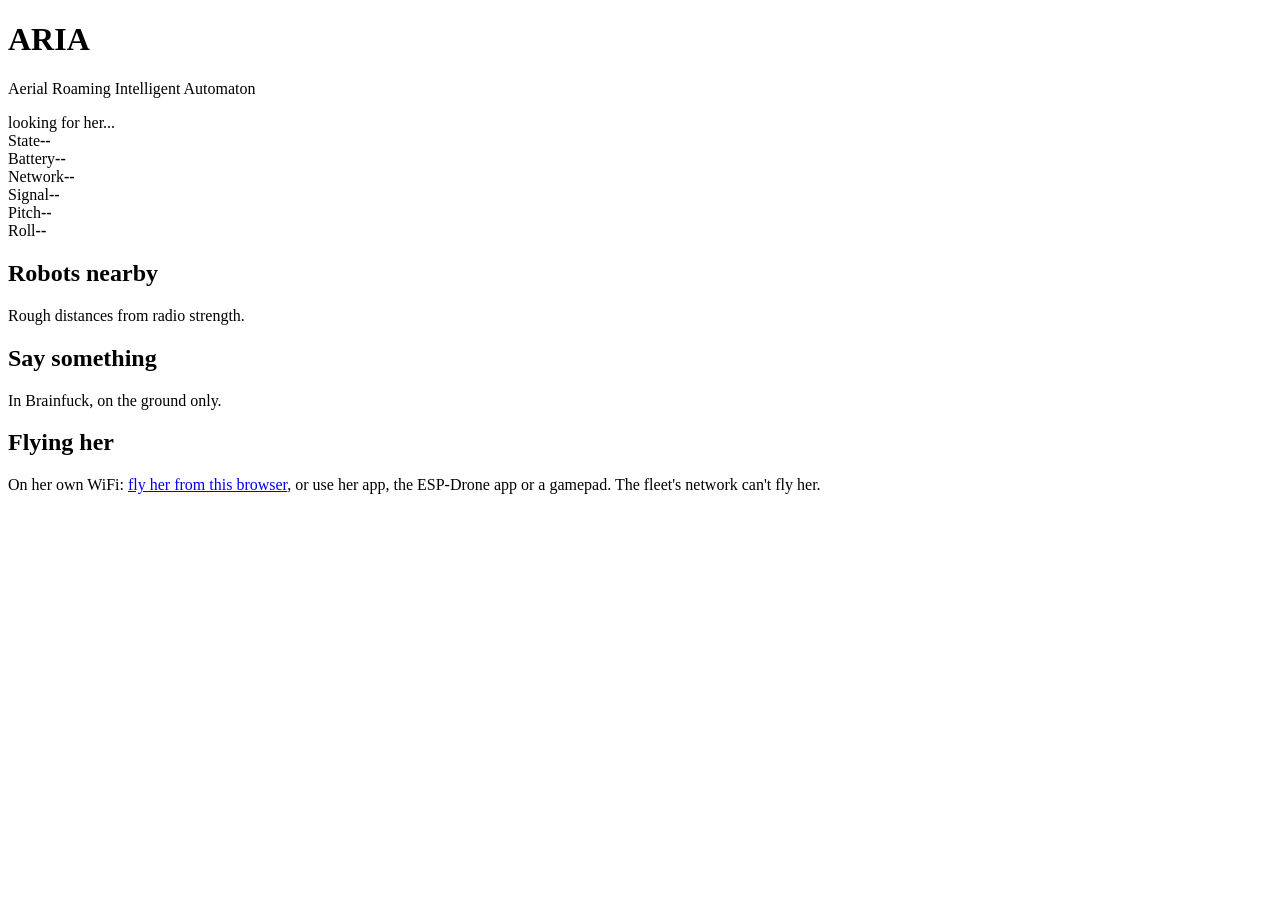
==== scripts/aria_flight/web/index.html @ dbe14a78 "ARIA: flight firmware from CF-Drone, pin finder, avatar splash Her firmware is now CF-Drone in Engli" ====
<!DOCTYPE html>
<html lang="en">
<head>
<meta charset="utf-8">
<meta name="viewport" content="width=device-width, initial-scale=1">
<title>ARIA</title>
<meta name="color-scheme" content="light">
<link rel="stylesheet" href="/style.css">
<script src="/app.js" defer></script>
</head>
<body>
<header>
  <h1>ARIA</h1>
  <p>Aerial Roaming Intelligent Automaton</p>
</header>

<main>
  <section class="state">
    <div id="link" class="pill">looking for her...</div>
    <div class="tiles">
      <div class="tile"><span>State</span><strong id="mode">--</strong></div>
      <div class="tile"><span>Battery</span><strong id="battery">--</strong></div>
      <div class="tile"><span>Network</span><strong id="network">--</strong></div>
      <div class="tile"><span>Signal</span><strong id="rssi">--</strong></div>
      <div class="tile"><span>Pitch</span><strong id="pitch">--</strong></div>
      <div class="tile"><span>Roll</span><strong id="roll">--</strong></div>
    </div>
  </section>

  <section>
    <h2>Robots nearby</h2>
    <p class="hint">Rough distances from radio strength.</p>
    <div class="tiles" id="near"></div>
  </section>

  <section>
    <h2>Say something</h2>
    <p class="hint">In Brainfuck, on the ground only.</p>
    <div class="buttons" id="phrases"></div>
    <div id="note" class="hint"></div>
  </section>

  <section>
    <h2>Flying her</h2>
    <p class="hint">On her own WiFi: <a href="/fly">fly her from this browser</a>, or use her app, the ESP-Drone app or a gamepad. The fleet's network can't fly her.</p>
  </section>
</main>
</body>
</html>
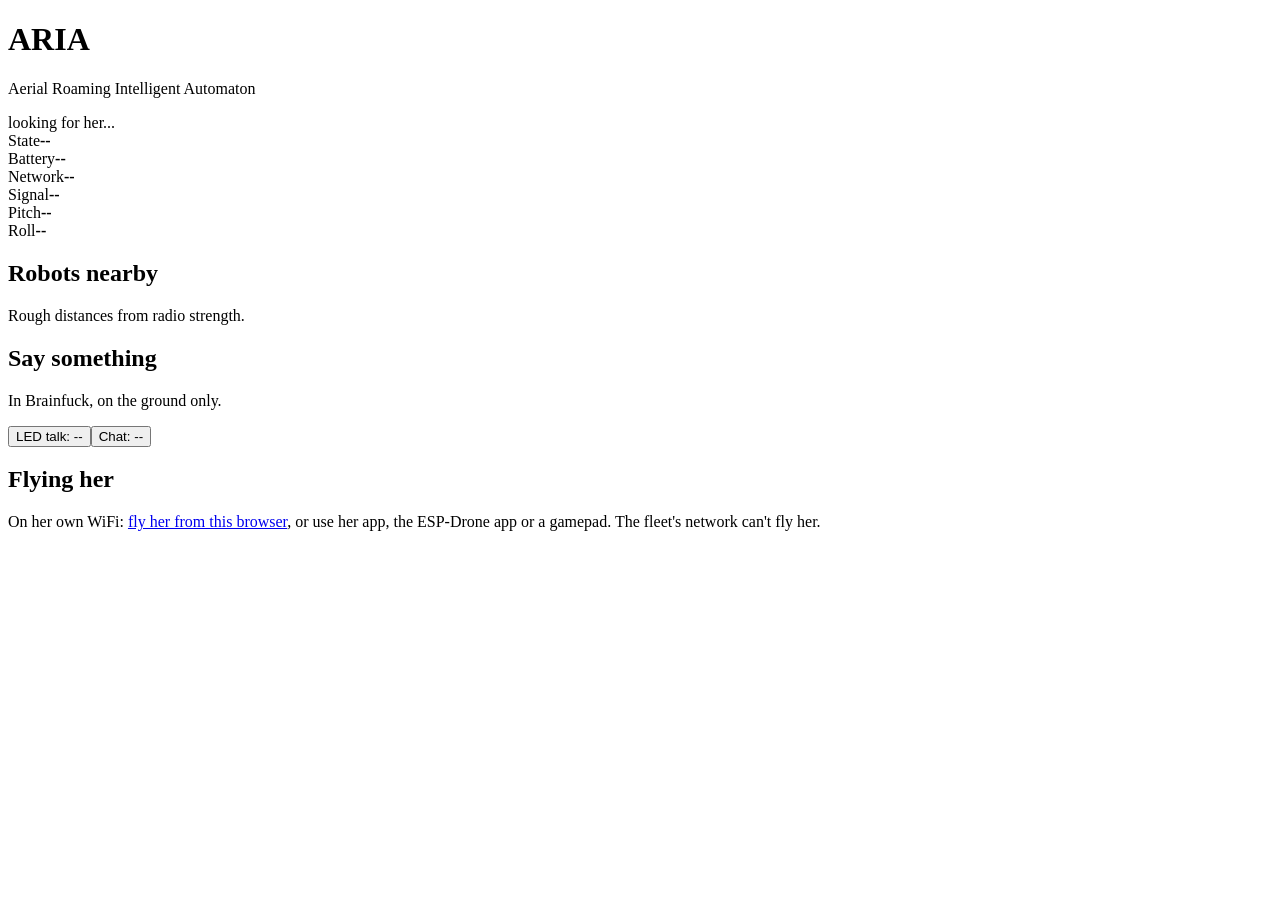
==== commit fc7ec8c4: "Talk switches: sound and chat for her Brainfuck talking (/talkmute), on her page Co-Authored-By: Cla" ====
--- a/scripts/aria_flight/web/index.html
+++ b/scripts/aria_flight/web/index.html
@@ -37,6 +37,7 @@
     <h2>Say something</h2>
     <p class="hint">In Brainfuck, on the ground only.</p>
     <div class="buttons" id="phrases"></div>
+    <div class="buttons"><button id="talk" title="Her LED blinking the Brainfuck when she chats (off: she chats quietly; RIFT has the same switch)">LED talk: --</button><button id="chat" title="Her Brainfuck with the fleet at all (RIFT has the same switch)">Chat: --</button></div>
     <div id="note" class="hint"></div>
   </section>
 
